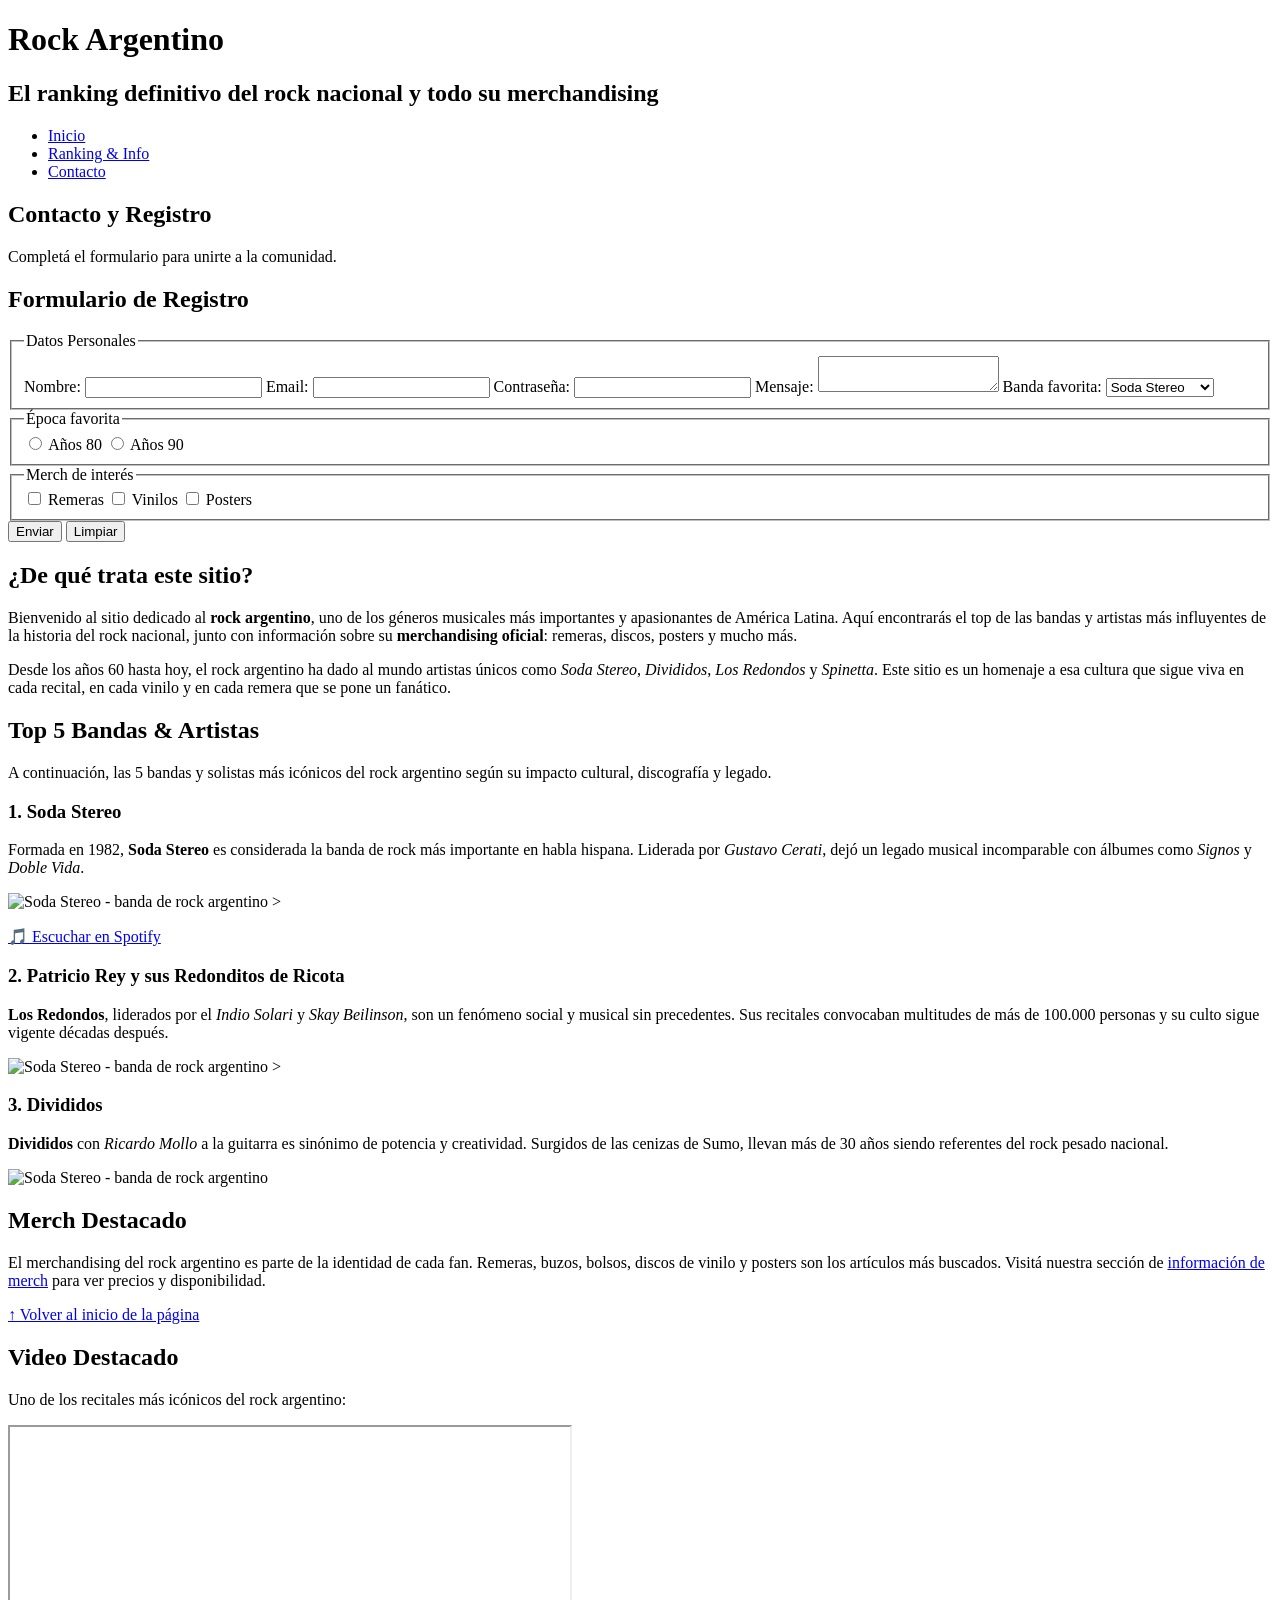
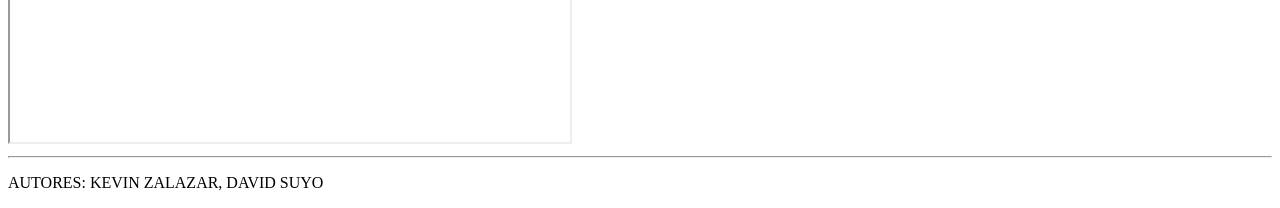
==== index.html @ 108ee7c4 "renombro a index.html" ====
<!DOCTYPE html>
<html lang="es">
<head>
  <meta charset="UTF-8">
  <meta name="viewport" content="width=device-width, initial-scale=1.0">
  <title>Rock Argentino </title>
</head>
<body>
 
  <!-- ===================== ENCABEZADO PRINCIPAL ===================== -->
  <header>
    <h1>Rock Argentino </h1>
    <h2>El ranking definitivo del rock nacional y todo su merchandising<h2>
  </header>
 
  <!-- ===================== NAVEGACIÓN ===================== -->
  <nav>
    <ul>
      <li><a href="index.html"> Inicio</a></li>
      <li><a href="info.html"> Ranking &amp; Info</a></li>
      <li><a href="contacto.html"> Contacto</a></li>
    </ul>
  </nav>
  <!-- INTRODUCCIÓN -->
    <section>
      <h2>Contacto y Registro</h2>
      <p>Completá el formulario para unirte a la comunidad.</p>
    </section>

 
  <!-- ===================== CONTENIDO PRINCIPAL ===================== -->

 
  <main>
    <!-- ↓↓↓ EL FORMULARIO VA ACÁ, DENTRO DEL MAIN ↓↓↓ -->
    <section>
      <h2>Formulario de Registro</h2>

      <form method="POST" action="">

        <fieldset>
          <legend>Datos Personales</legend>
          <label for="nombre">Nombre:</label>
          <input type="text" id="nombre" name="nombre">
          <label for="email">Email:</label>
          <input type="email" id="email" name="email">
          <label for="password">Contraseña:</label>
          <input type="password" id="password" name="password">
          <label for="mensaje">Mensaje:</label>
          <textarea id="mensaje" name="mensaje"></textarea>
          <label for="banda">Banda favorita:</label>
          <select id="banda" name="banda">
            <option value="soda">Soda Stereo</option>
            <option value="redondos">Los Redondos</option>
            <option value="divididos">Divididos</option>
          </select>
        </fieldset>

        <fieldset>
          <legend>Época favorita</legend>
          <input type="radio" id="epoca-80" name="epoca" value="80s">
          <label for="epoca-80">Años 80</label>
          <input type="radio" id="epoca-90" name="epoca" value="90s">
          <label for="epoca-90">Años 90</label>
        </fieldset>

        <fieldset>
          <legend>Merch de interés</legend>
          <input type="checkbox" id="remera" name="merch[]" value="remera">
          <label for="remera">Remeras</label>
          <input type="checkbox" id="vinilo" name="merch[]" value="vinilo">
          <label for="vinilo">Vinilos</label>
          <input type="checkbox" id="poster" name="merch[]" value="poster">
          <label for="poster">Posters</label>
        </fieldset>

        <input type="submit" value="Enviar">
        <input type="reset" value="Limpiar">

      </form>

    </section>
    <!-- ↑↑↑ FIN DEL FORMULARIO ↑↑↑ -->
    <!-- Sección de bienvenida -->
    <section id="bienvenida">
      <h2>¿De qué trata este sitio?</h2>
      <p>
        Bienvenido al sitio dedicado al <strong>rock argentino</strong>, uno de los géneros musicales
        más importantes y apasionantes de América Latina. Aquí encontrarás el top de las bandas y artistas
        más influyentes de la historia del rock nacional, junto con información sobre su
        <strong>merchandising oficial</strong>: remeras, discos, posters y mucho más.
      </p>
      <p>
        Desde los años 60 hasta hoy, el rock argentino ha dado al mundo artistas únicos como
        <em>Soda Stereo</em>, <em>Divididos</em>, <em>Los Redondos</em> y <em>Spinetta</em>.
        Este sitio es un homenaje a esa cultura que sigue viva en cada recital, en cada vinilo
        y en cada remera que se pone un fanático.
      </p>
    </section>
 
    <!-- Sección del top 5 -->
    <section id="top5">
      <h2>Top 5 Bandas &amp; Artistas</h2>
      <p>A continuación, las 5 bandas y solistas más icónicos del rock argentino según su impacto cultural, discografía y legado.</p>
 
      <!-- Artista 1 -->
      <article>
        <h3>1. Soda Stereo</h3>
        <p>
          Formada en 1982, <strong>Soda Stereo</strong> es considerada la banda de rock más importante
          en habla hispana. Liderada por <em>Gustavo Cerati</em>, dejó un legado musical incomparable
          con álbumes como <em>Signos</em> y <em>Doble Vida</em>.
        </p>
        <!-- Imagen representativa -->
       
          <img src="./../soda-stereo.jpg" alt="Soda Stereo - banda de rock argentino" width="400">
        >
        <!-- Enlace externo a nueva pestaña -->
        <p>
          <a href="https://open.spotify.com/intl-es/artist/7An4yvF7hDYDolN4m5zKBp?si=y7-f5t6AQqOF0X078cxGKA">
            🎵 Escuchar en Spotify
          </a>
        </p>
      </article>
 
      <!-- Artista 2 -->
      <article>
        <h3>2. Patricio Rey y sus Redonditos de Ricota</h3>
        <p>
          <strong>Los Redondos</strong>, liderados por el <em>Indio Solari</em> y <em>Skay Beilinson</em>,
          son un fenómeno social y musical sin precedentes. Sus recitales convocaban multitudes de más
          de 100.000 personas y su culto sigue vigente décadas después.
        </p>
        <!-- Imagen representativa -->
       
          <img src="./../PRYRR.jpg" alt="Soda Stereo - banda de rock argentino" width="400">
        >
      </article>
 
      <!-- Artista 3 -->
      <article>
        <h3>3. Divididos</h3>
        <p>
          <strong>Divididos</strong> con <em>Ricardo Mollo</em> a la guitarra es sinónimo de potencia
          y creatividad. Surgidos de las cenizas de Sumo, llevan más de 30 años siendo referentes
          del rock pesado nacional.
        </p>
        <img src="./../DIV.png" alt="Soda Stereo - banda de rock argentino" width="400">
      </article>
 
     
    </section>
 
    <!-- Sección merch destacada -->
    <section id="merch">
      <h2>Merch Destacado</h2>
      <p>
        El merchandising del rock argentino es parte de la identidad de cada fan. Remeras,
        buzos, bolsos, discos de vinilo y posters son los artículos más buscados.
        Visitá nuestra sección de <a href="info.html#tabla-merch">información de merch</a> para
        ver precios y disponibilidad.
      </p>
 
      <!-- Enlace ancla interno a sección bienvenida -->
      <p><a href="#bienvenida">↑ Volver al inicio de la página</a></p>
    </section>
     <!-- Formulario con method POST y action vacío -->

    <!-- Video de YouTube incrustado -->
    <section id="video">
      <h2>Video Destacado</h2>
      <p>Uno de los recitales más icónicos del rock argentino:</p>
      <iframe
        width="560"
        height="315"
        src="https://www.youtube.com/embed/3rBOgCWHXTE"
        title="Soda Stereo - Me Verás Volver (Video Oficial)"
        allowfullscreen
        loading="lazy"
      ></iframe>
    </section>
 
  </main>
 
  <!-- ===================== PIE DE PÁGINA ===================== -->
  <footer>
    <hr>
    <p> AUTORES: KEVIN ZALAZAR, DAVID SUYO</p>
    
  </footer>
 
</body>
</html>
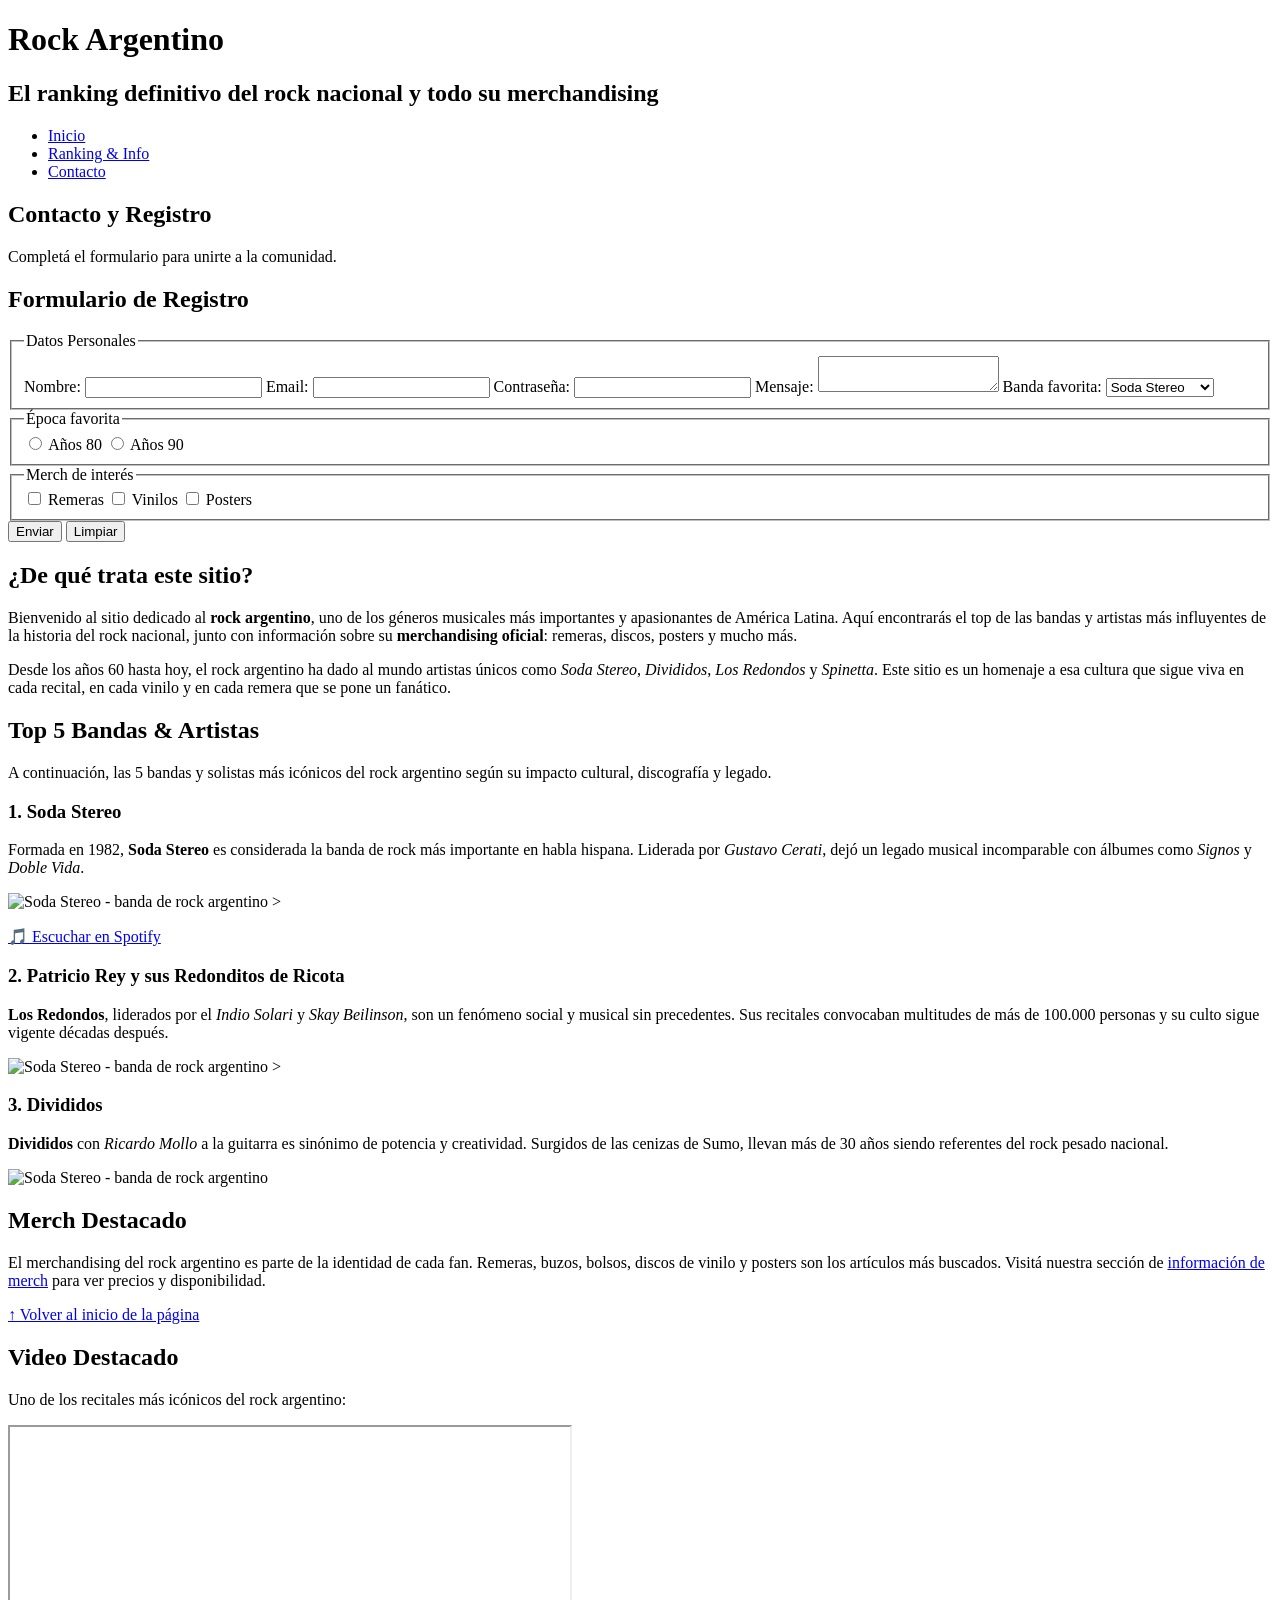
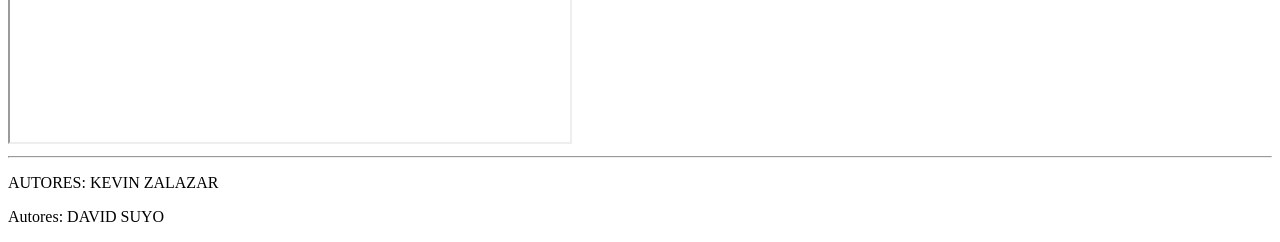
==== commit 3b690277: "agrego un cambio" ====
--- a/index.html
+++ b/index.html
@@ -185,8 +185,8 @@
   <!-- ===================== PIE DE PÁGINA ===================== -->
   <footer>
     <hr>
-    <p> AUTORES: KEVIN ZALAZAR, DAVID SUYO</p>
-    
+    <p> AUTORES: KEVIN ZALAZAR</p>
+    <p>Autores: DAVID SUYO</p>
   </footer>
  
 </body>
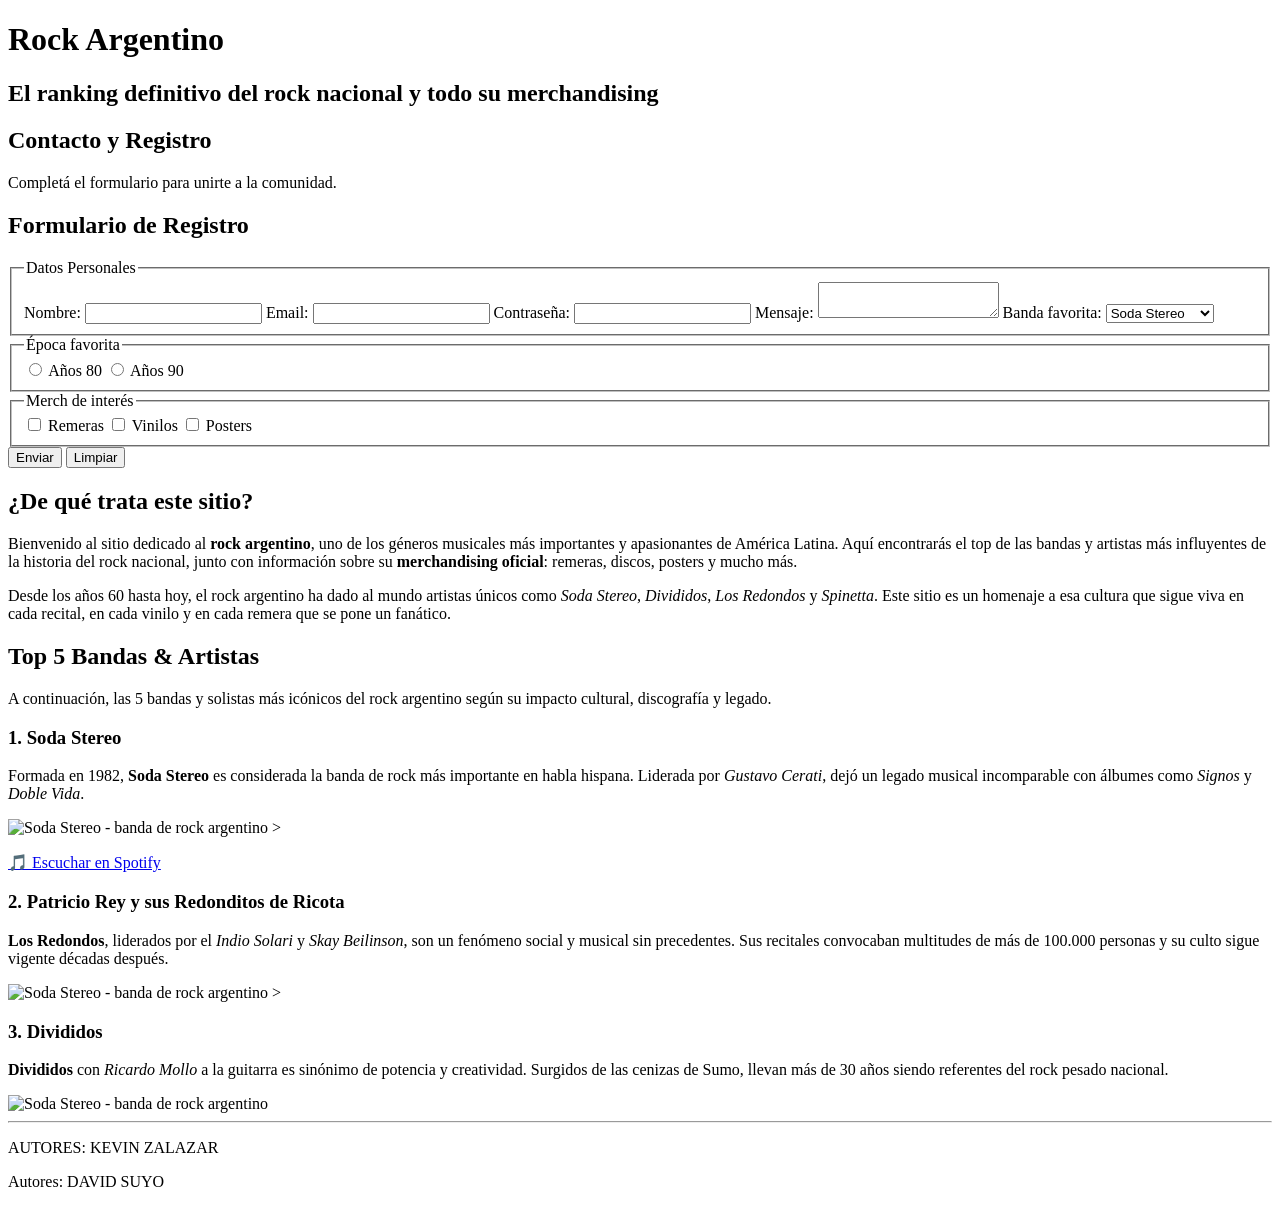
==== commit 6174a058: "modicaciones de imagenees" ====
--- a/index.html
+++ b/index.html
@@ -7,28 +7,20 @@
 </head>
 <body>
  
-  <!-- ===================== ENCABEZADO PRINCIPAL ===================== -->
+
   <header>
     <h1>Rock Argentino </h1>
     <h2>El ranking definitivo del rock nacional y todo su merchandising<h2>
   </header>
  
-  <!-- ===================== NAVEGACIÓN ===================== -->
-  <nav>
-    <ul>
-      <li><a href="index.html"> Inicio</a></li>
-      <li><a href="info.html"> Ranking &amp; Info</a></li>
-      <li><a href="contacto.html"> Contacto</a></li>
-    </ul>
-  </nav>
-  <!-- INTRODUCCIÓN -->
+ 
+
     <section>
       <h2>Contacto y Registro</h2>
       <p>Completá el formulario para unirte a la comunidad.</p>
     </section>
 
- 
-  <!-- ===================== CONTENIDO PRINCIPAL ===================== -->
+
 
  
   <main>
@@ -150,39 +142,11 @@
  
      
     </section>
- 
-    <!-- Sección merch destacada -->
-    <section id="merch">
-      <h2>Merch Destacado</h2>
-      <p>
-        El merchandising del rock argentino es parte de la identidad de cada fan. Remeras,
-        buzos, bolsos, discos de vinilo y posters son los artículos más buscados.
-        Visitá nuestra sección de <a href="info.html#tabla-merch">información de merch</a> para
-        ver precios y disponibilidad.
-      </p>
- 
-      <!-- Enlace ancla interno a sección bienvenida -->
-      <p><a href="#bienvenida">↑ Volver al inicio de la página</a></p>
-    </section>
-     <!-- Formulario con method POST y action vacío -->
-
-    <!-- Video de YouTube incrustado -->
-    <section id="video">
-      <h2>Video Destacado</h2>
-      <p>Uno de los recitales más icónicos del rock argentino:</p>
-      <iframe
-        width="560"
-        height="315"
-        src="https://www.youtube.com/embed/3rBOgCWHXTE"
-        title="Soda Stereo - Me Verás Volver (Video Oficial)"
-        allowfullscreen
-        loading="lazy"
-      ></iframe>
-    </section>
+     
  
   </main>
  
-  <!-- ===================== PIE DE PÁGINA ===================== -->
+ 
   <footer>
     <hr>
     <p> AUTORES: KEVIN ZALAZAR</p>
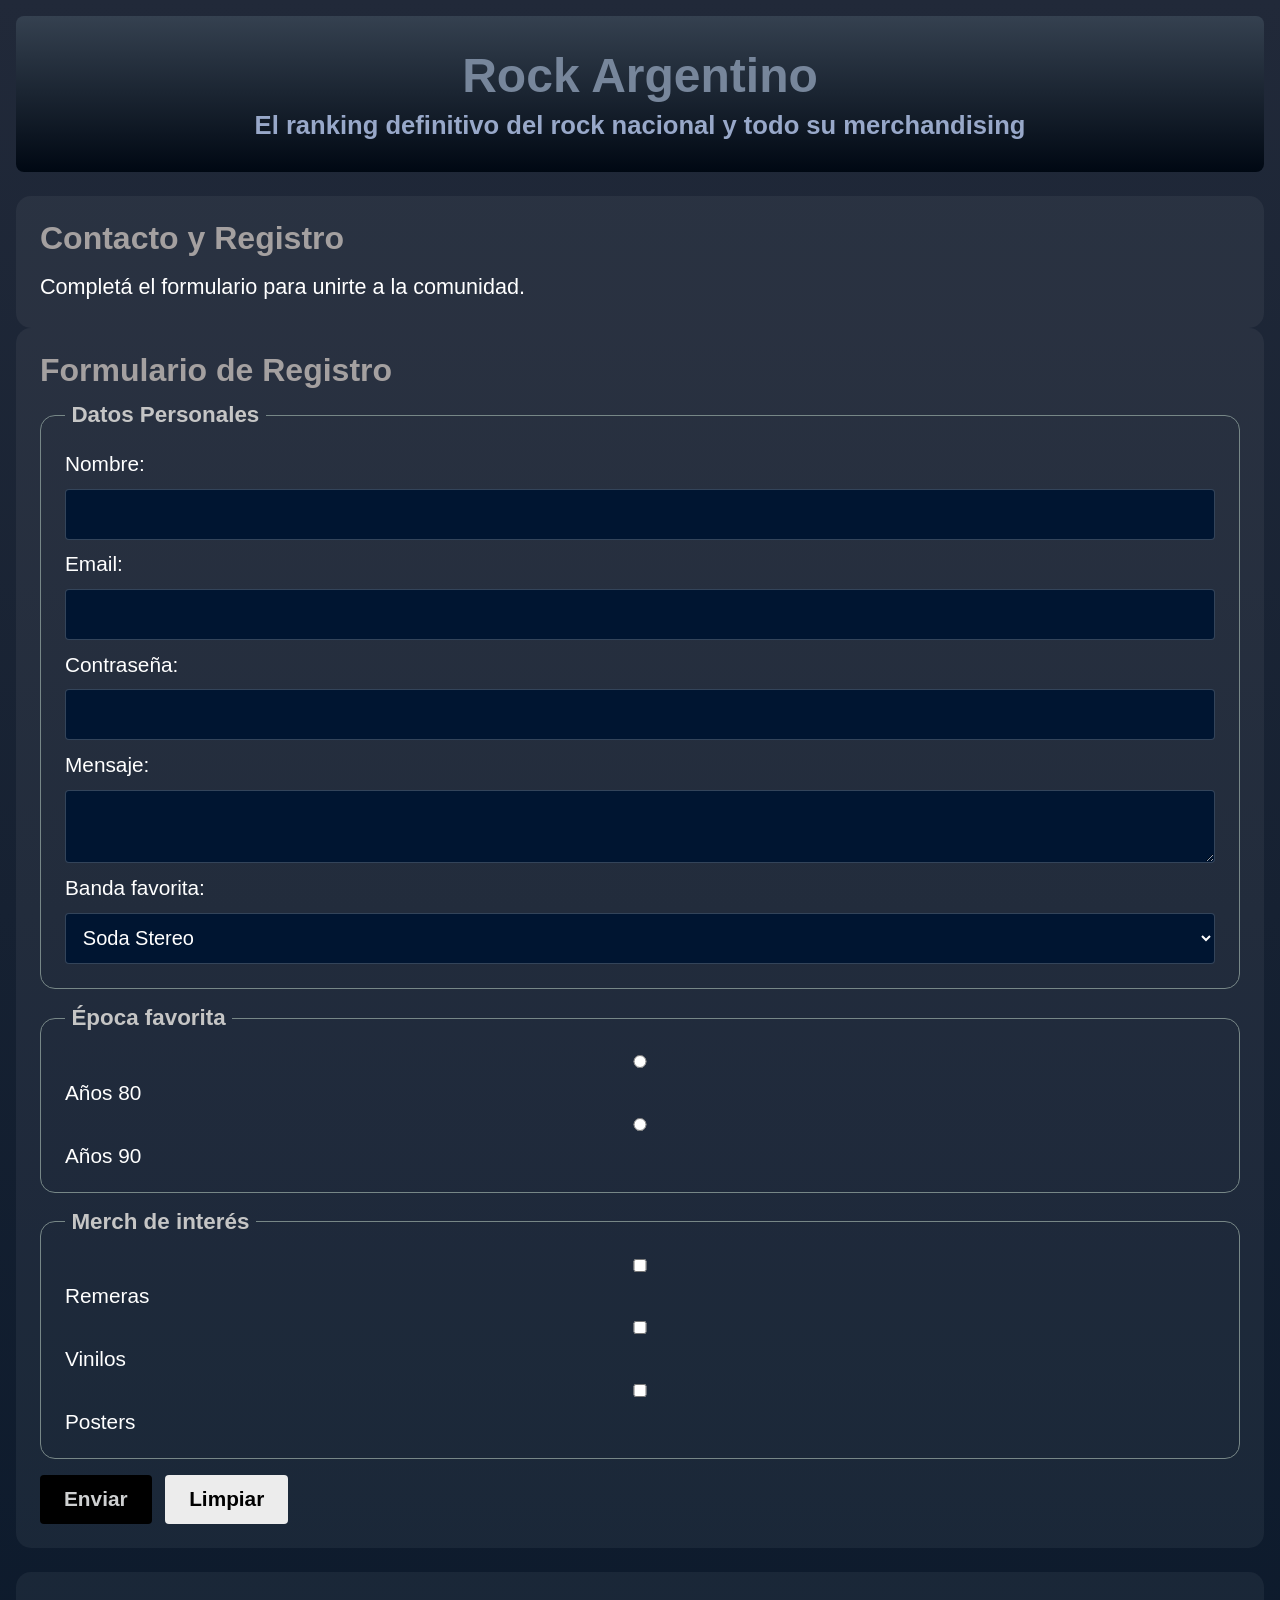
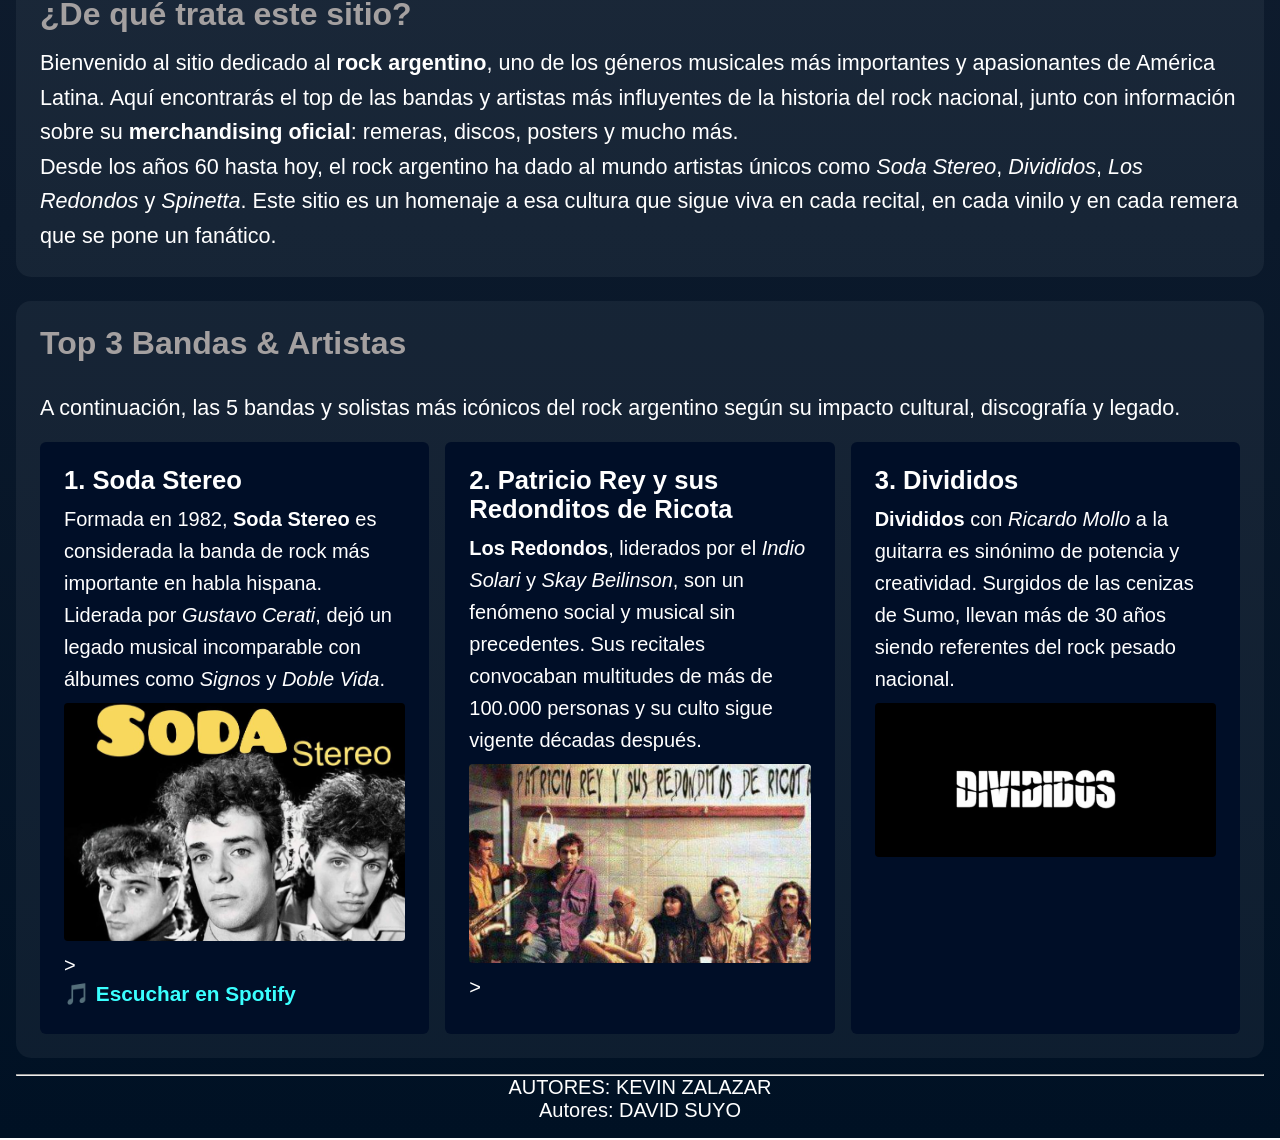
==== commit 11967ce6: "subiendo htnl y css" ====
--- a/index.html
+++ b/index.html
@@ -2,6 +2,7 @@
 <html lang="es">
 <head>
   <meta charset="UTF-8">
+   <link rel="stylesheet" href="estilos2.css" />
   <meta name="viewport" content="width=device-width, initial-scale=1.0">
   <title>Rock Argentino </title>
 </head>
@@ -24,7 +25,7 @@
 
  
   <main>
-    <!-- ↓↓↓ EL FORMULARIO VA ACÁ, DENTRO DEL MAIN ↓↓↓ -->
+    
     <section>
       <h2>Formulario de Registro</h2>
 
@@ -72,8 +73,7 @@
       </form>
 
     </section>
-    <!-- ↑↑↑ FIN DEL FORMULARIO ↑↑↑ -->
-    <!-- Sección de bienvenida -->
+   
     <section id="bienvenida">
       <h2>¿De qué trata este sitio?</h2>
       <p>
@@ -90,12 +90,12 @@
       </p>
     </section>
  
-    <!-- Sección del top 5 -->
+    
     <section id="top5">
-      <h2>Top 5 Bandas &amp; Artistas</h2>
+      <h2>Top 3 Bandas &amp; Artistas</h2>
       <p>A continuación, las 5 bandas y solistas más icónicos del rock argentino según su impacto cultural, discografía y legado.</p>
  
-      <!-- Artista 1 -->
+   
       <article>
         <h3>1. Soda Stereo</h3>
         <p>
@@ -103,11 +103,11 @@
           en habla hispana. Liderada por <em>Gustavo Cerati</em>, dejó un legado musical incomparable
           con álbumes como <em>Signos</em> y <em>Doble Vida</em>.
         </p>
-        <!-- Imagen representativa -->
+        
        
-          <img src="./../soda-stereo.jpg" alt="Soda Stereo - banda de rock argentino" width="400">
+          <img src="/img/soda-stereo.jpg" alt="Soda Stereo - banda de rock argentino" width="400">
         >
-        <!-- Enlace externo a nueva pestaña -->
+        
         <p>
           <a href="https://open.spotify.com/intl-es/artist/7An4yvF7hDYDolN4m5zKBp?si=y7-f5t6AQqOF0X078cxGKA">
             🎵 Escuchar en Spotify
@@ -115,7 +115,7 @@
         </p>
       </article>
  
-      <!-- Artista 2 -->
+      
       <article>
         <h3>2. Patricio Rey y sus Redonditos de Ricota</h3>
         <p>
@@ -123,13 +123,13 @@
           son un fenómeno social y musical sin precedentes. Sus recitales convocaban multitudes de más
           de 100.000 personas y su culto sigue vigente décadas después.
         </p>
-        <!-- Imagen representativa -->
+        
        
-          <img src="./../PRYRR.jpg" alt="Soda Stereo - banda de rock argentino" width="400">
+          <img src="/img/PRYRR.jpg" alt="Soda Stereo - banda de rock argentino" width="400">
         >
       </article>
  
-      <!-- Artista 3 -->
+      
       <article>
         <h3>3. Divididos</h3>
         <p>
@@ -137,7 +137,7 @@
           y creatividad. Surgidos de las cenizas de Sumo, llevan más de 30 años siendo referentes
           del rock pesado nacional.
         </p>
-        <img src="./../DIV.png" alt="Soda Stereo - banda de rock argentino" width="400">
+        <img src="/img/DIV.png" alt="Soda Stereo - banda de rock argentino" width="400">
       </article>
  
      
--- a/estilos2.css
+++ b/estilos2.css
@@ -0,0 +1,86 @@
+* {
+    box-sizing: border-box;
+    margin: 0;
+    padding: 0;
+    border box:30px
+}
+
+body {
+    background: linear-gradient(to bottom, rgb(33, 41, 57), rgb(0, 17, 36));
+    color: white;
+    font-family: sans-serif;
+    display: flex;
+    flex-direction: column;
+    min-height: 100vh;
+    padding: 1rem;
+    font-size: 1.25rem;
+}
+
+header {
+    background: linear-gradient(to bottom, rgb(53, 65, 80), rgb(0, 8, 19));
+    padding: 2rem;
+    border-radius: 8px;
+    text-align: center;
+    margin-bottom: 1.5rem;
+}
+
+header h1 { color: rgb(119, 134, 155); font-size: 3rem; margin-bottom: 0.5rem; }
+header h2 { color: rgb(152, 168, 201); font-size: 1.6rem; }
+
+main { display: flex; flex-direction: column; gap: 1.5rem; }
+
+section { background-color: rgba(255, 255, 255, 0.05); padding: 1.5rem; border-radius: 15px; }
+section h2 { color: rgb(164, 160, 160); margin-bottom: 0.8rem; font-size: 2rem; }
+section p { font-size: 1.35rem; line-height: 1.6; }
+
+fieldset {
+    border: 1px solid rgb(119, 135, 135);
+    border-radius: 15px;
+    padding: 1.5rem;
+    margin-bottom: 1rem;
+    display: flex;
+    flex-direction: column;
+    gap: 0.8rem;
+}
+
+legend { color: rgb(197, 197, 197); font-weight: bold; font-size: 1.4rem; padding: 0 0.4rem; }
+label { font-size: 1.3rem; }
+
+input[type="text"], input[type="email"], input[type="password"], textarea, select {
+    width: 100%;
+    padding: 0.8rem;
+    background-color: rgb(0, 21, 49);
+    border: 1px solid rgba(255, 255, 255, 0.2);
+    border-radius: 4px;
+    color: white;
+    font-size: 1.25rem;
+}
+
+input[type="submit"], input[type="reset"] {
+    padding: 0.8rem 1.5rem;
+    margin-right: 0.5rem;
+    border: none;
+    border-radius: 4px;
+    font-weight: bold;
+    cursor: pointer;
+    font-size: 1.3rem;
+}
+
+input[type="submit"] { background-color: rgb(0, 0, 0); color: rgb(206, 208, 209); }
+input[type="reset"] { background-color: #ececec; color: rgb(0, 0, 0); }
+
+#top5 { display: grid; grid-template-columns: repeat(3, 1fr); gap: 1rem; }
+#top5 h2, #top5 > p { grid-column: span 3; }
+
+#top5 article { background: #000e27 url('./textura-rock.png') no-repeat center/cover; padding: 1.5rem; border-radius: 6px; }
+#top5 article h3 { font-size: 1.6rem; margin-bottom: 0.5rem; }
+#top5 article p { font-size: 1.25rem; }
+#top5 article img { max-width: 100%; height: auto; border-radius: 4px; margin: 0.5rem 0; }
+#top5 article a { color: rgb(58, 255, 255); text-decoration: none; font-weight: bold; font-size: 1.3rem; }
+
+.wrapper { display: flex; justify-content: center; color: rgb(9, 64, 95); font-size: 1.4rem; }
+
+footer { text-align: center; margin-top: auto; padding-top: 1rem; }
+footer hr { border: 15; border-top:
+
+}
